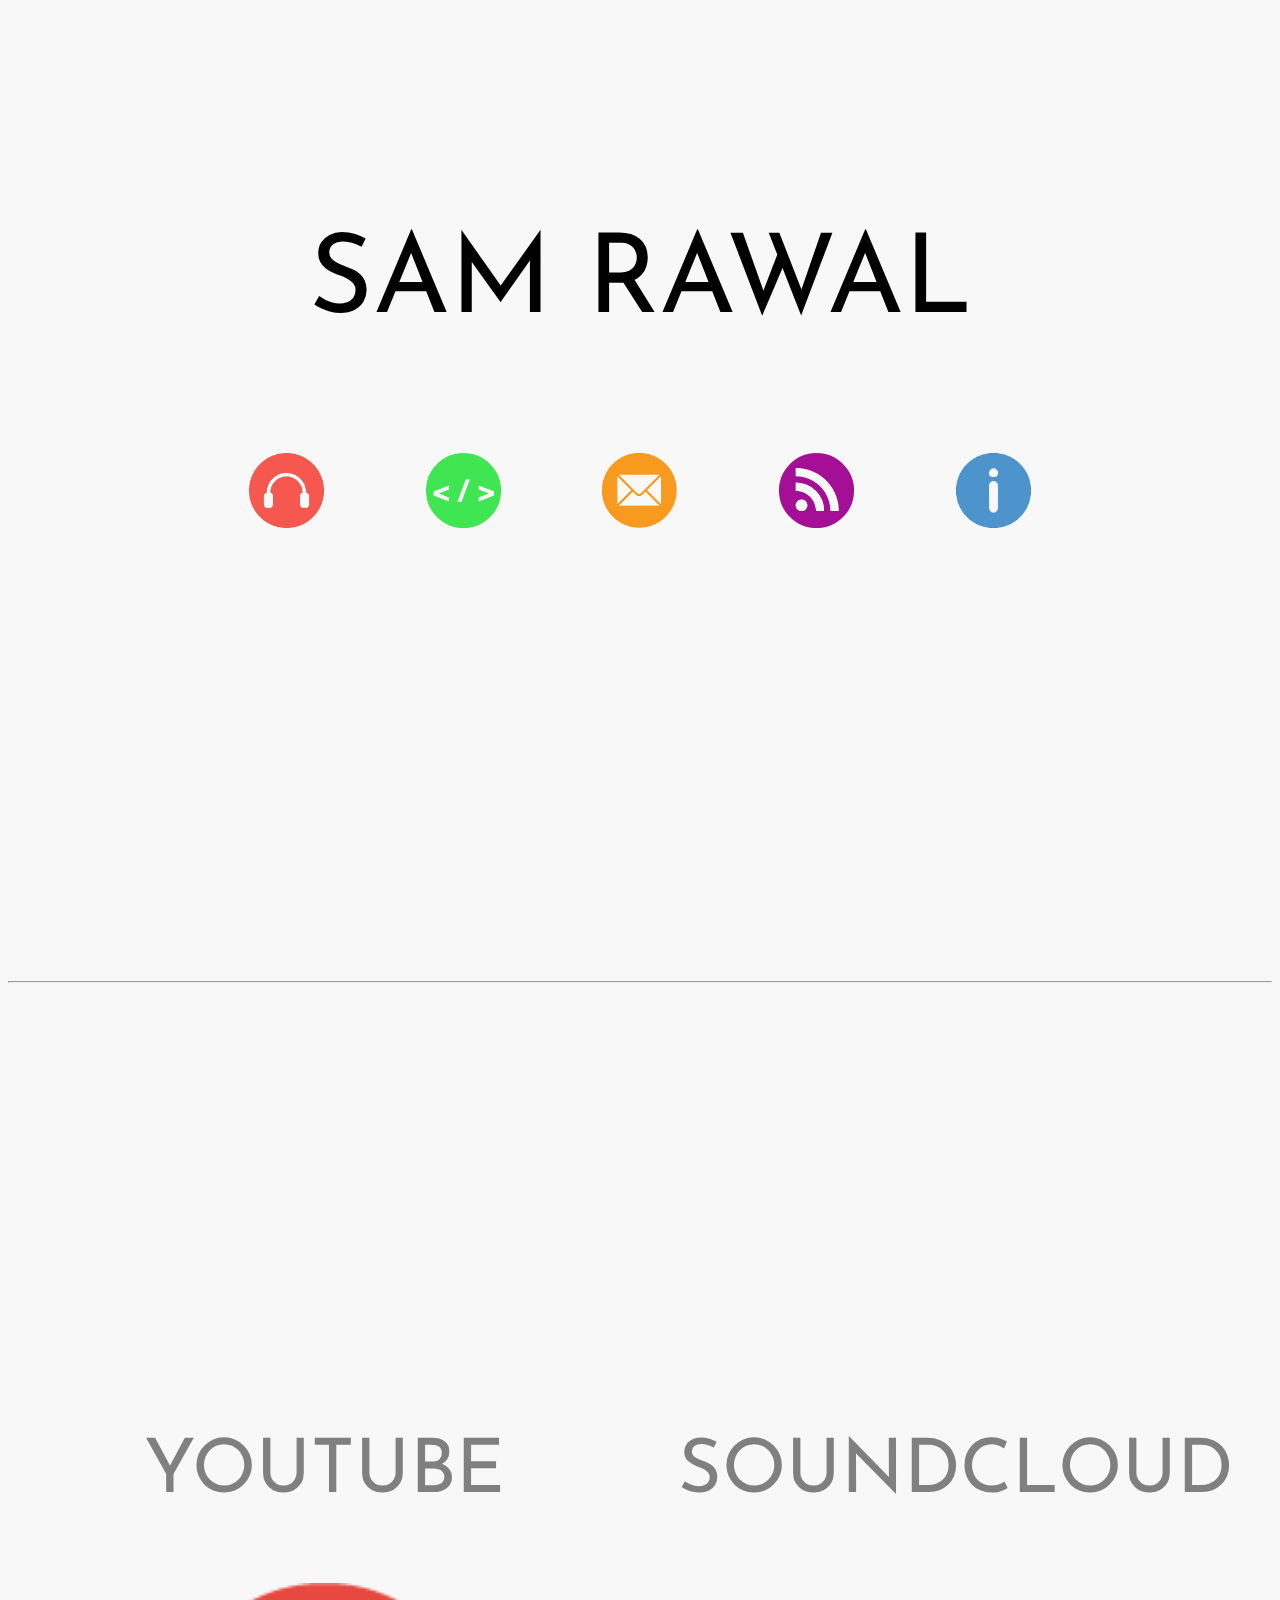
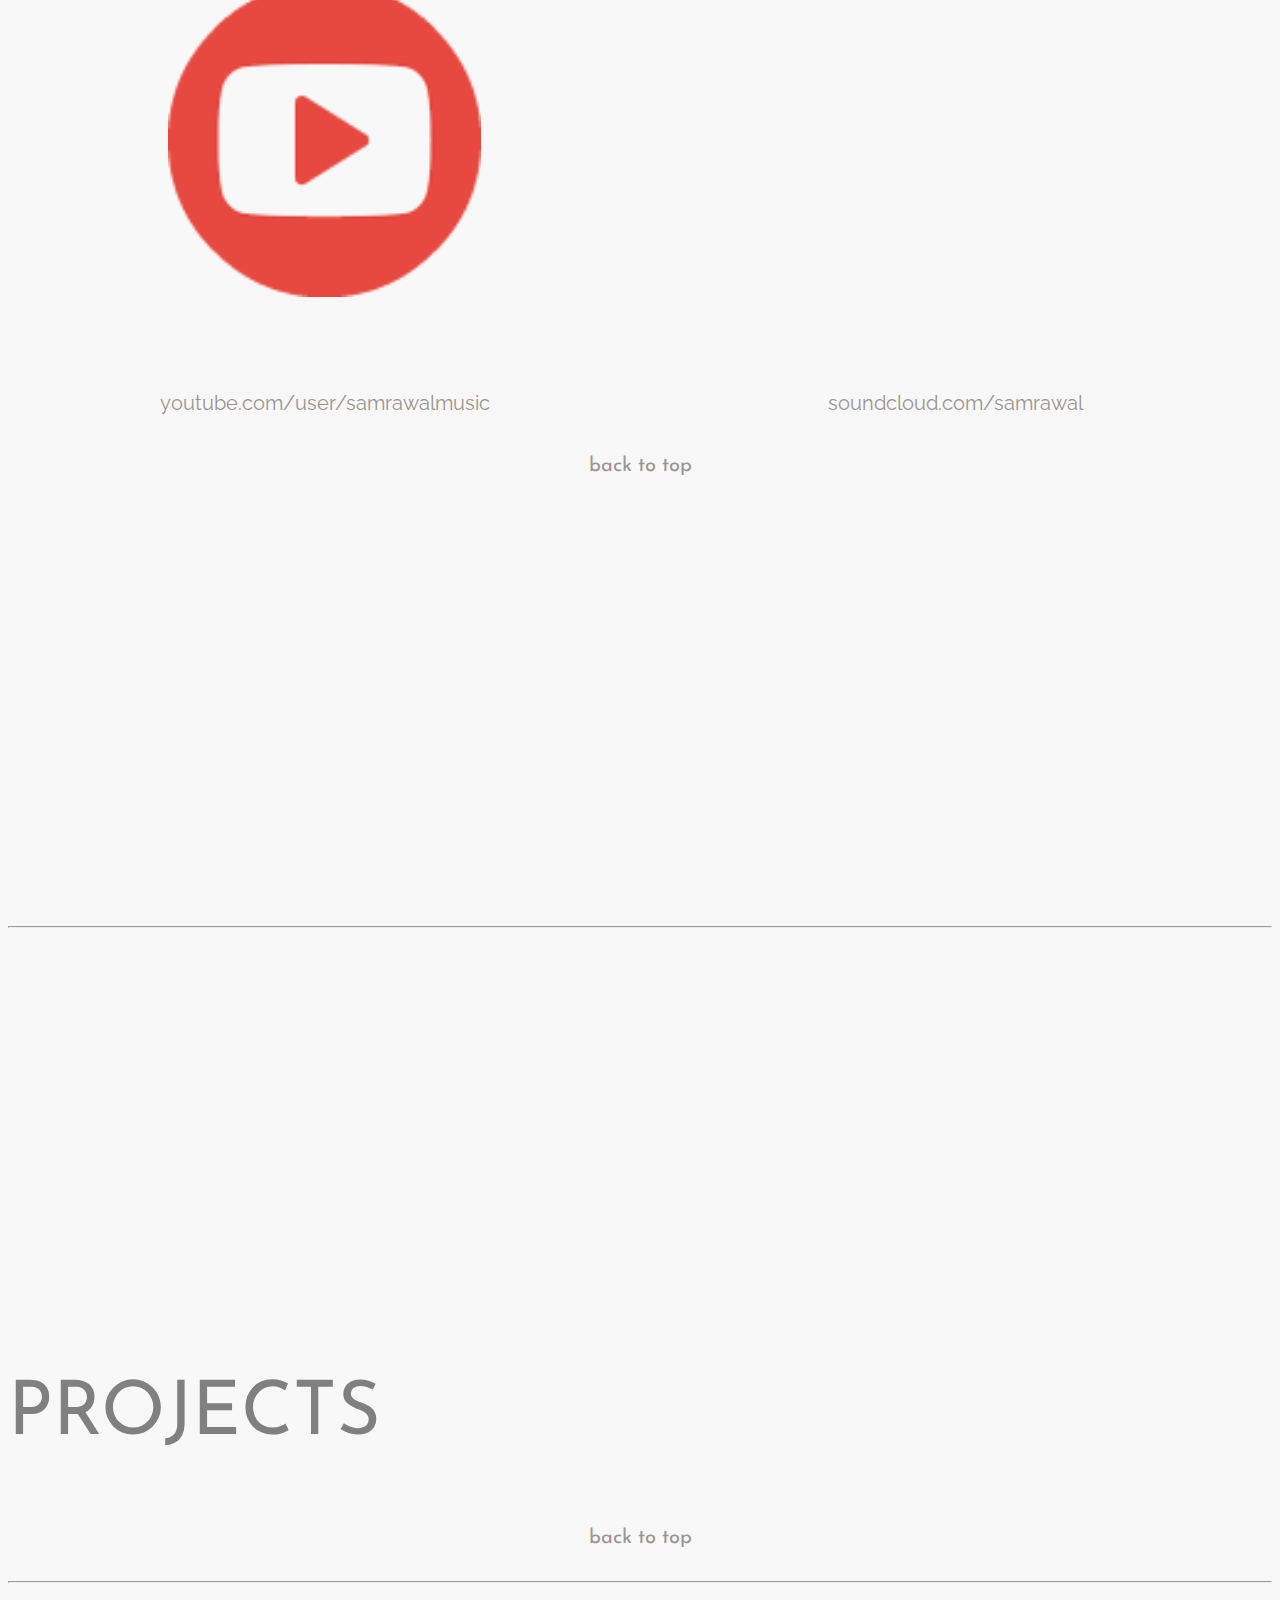
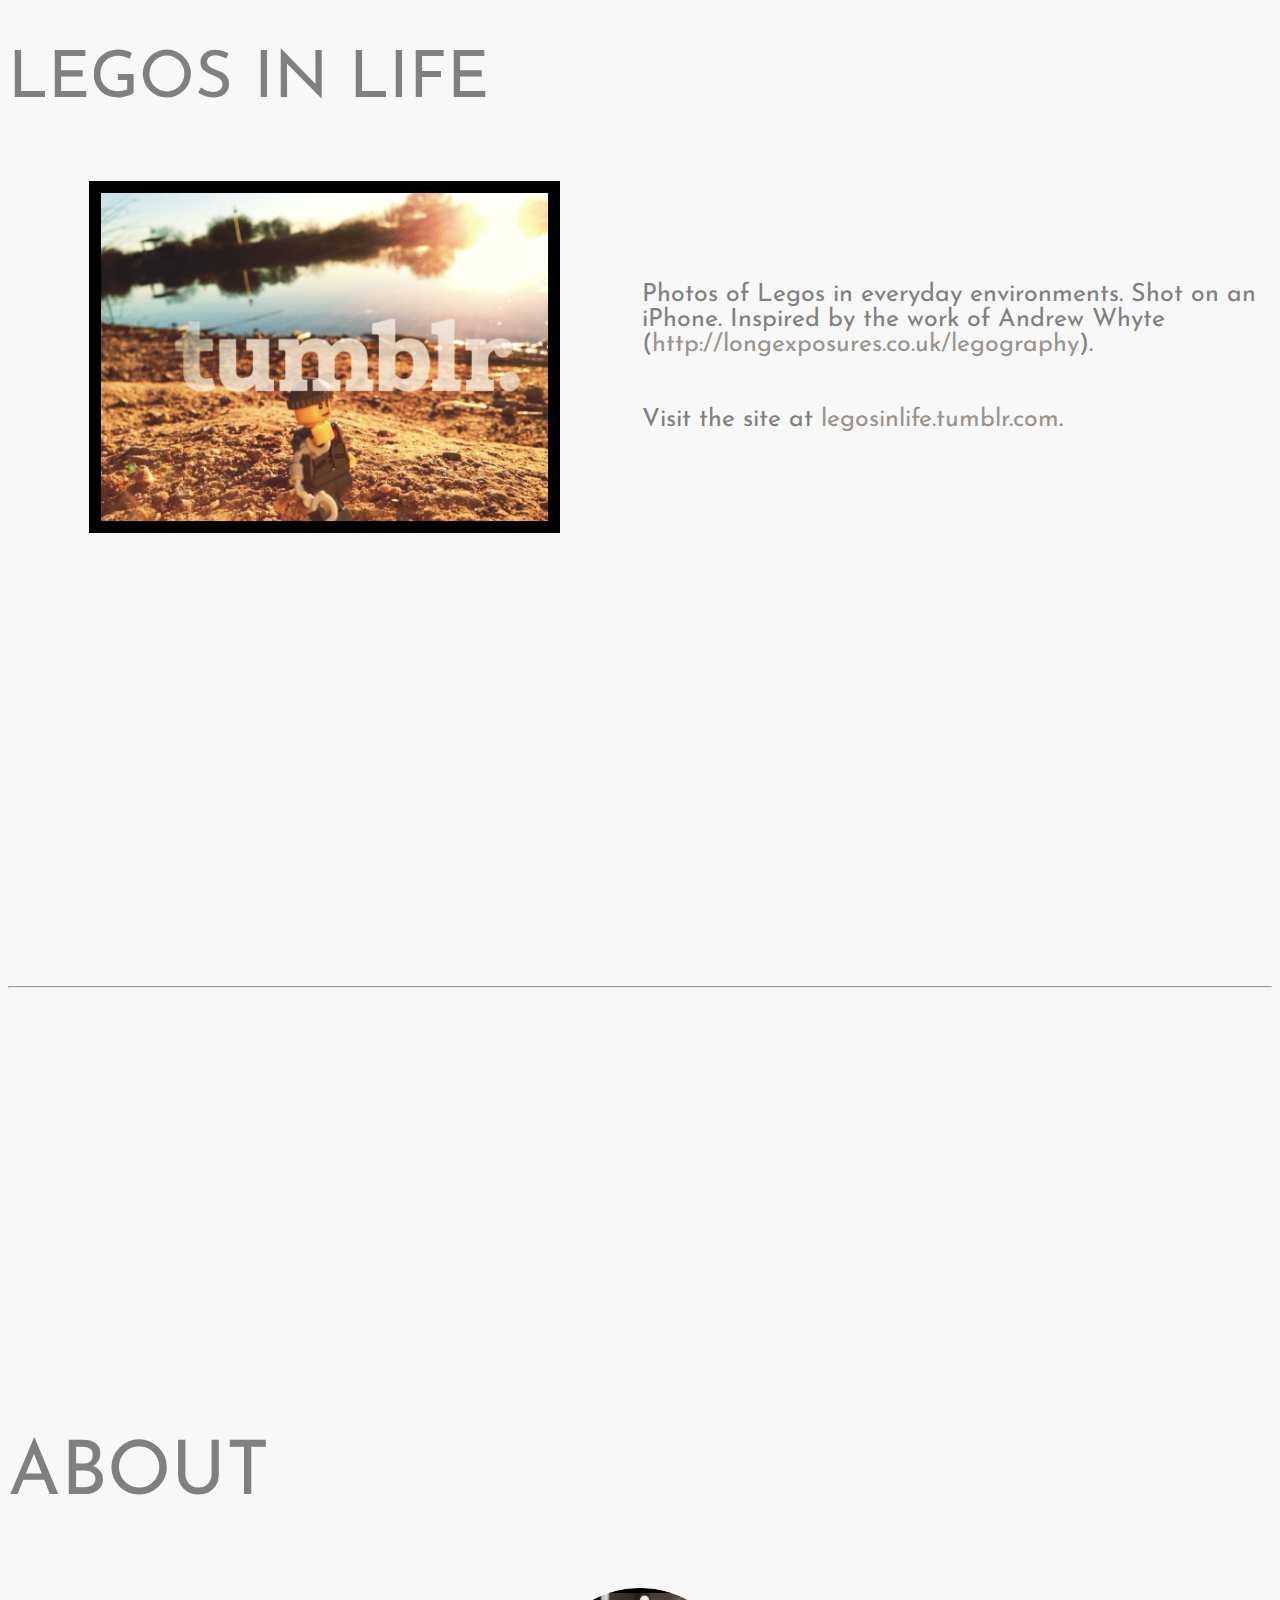
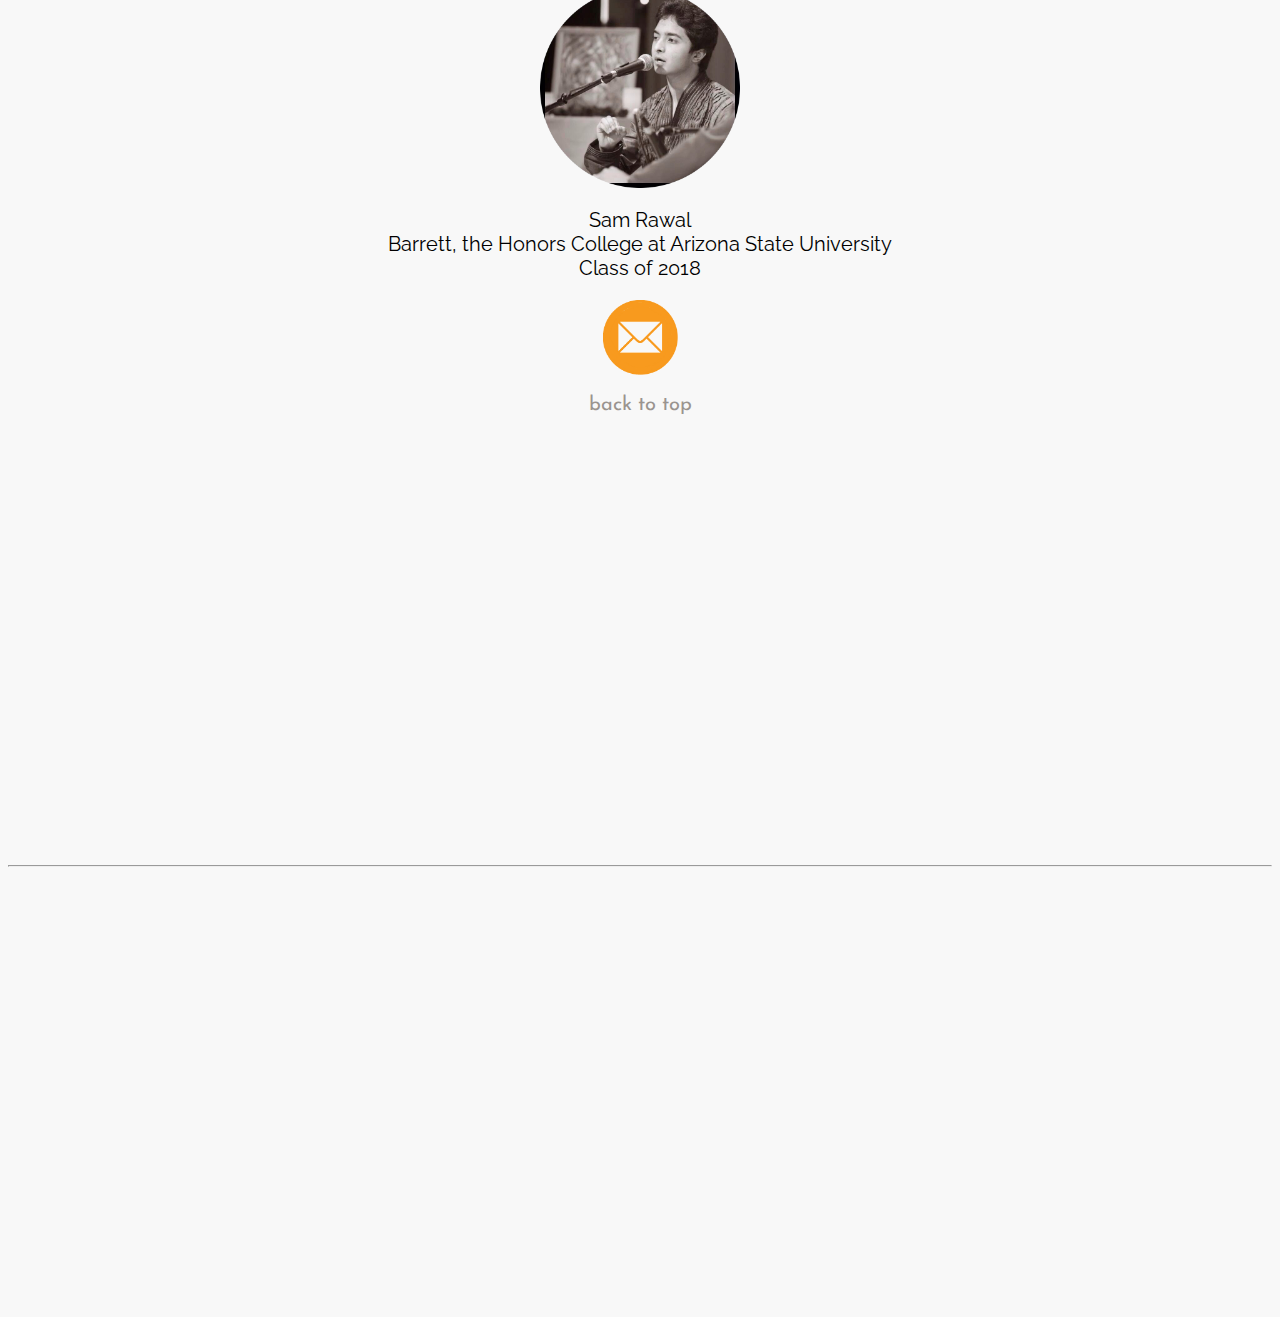
==== index.html @ e17bd79e "Upload Website" ====
<html>


<head>

<link rel="shortcut icon" href="favicon.ico" type="image/x-icon">
<link rel="icon" href="favicon.ico" type="image/x-icon">


    <title>Sam Rawal</title>

    <link href='https://fonts.googleapis.com/css?family=Josefin+Sans:400,700' rel='stylesheet' type='text/css'>
    <link href='https://fonts.googleapis.com/css?family=Raleway' rel='stylesheet' type='text/css'>


    <style>


.iconimg {

	  -o-transition:.5s;
  -ms-transition:.5s;
  -moz-transition:.5s;
  -webkit-transition:.5s;
  transition:.5s;
}

.iconimg:hover{
  	cursor: pointer;	
	transform: scale(1.2);
	opacity: 0.5;
//	-webkit-transform: scale(1.1);
  -o-transition:.5s;
  -ms-transition:.5s;
  -moz-transition:.5s;
  -webkit-transition:.5s;
  transition:.5s;
}

a
{
   color: #9A948F;
   text-decoration: none;
-o-transition:.5s;
  -ms-transition:.5s;
  -moz-transition:.5s;
  -webkit-transition:.5s;
  transition:.5s;
}
a:visited
{
   color: #9A948F;
}
a:active
{
   color: #9A948F;
}
a:hover
{
   color: #C7B299;
   text-decoration: underline;
}

        samrawal {

		font-family: 'Josefin Sans', sans-serif;

		font-size: 110;

		color: black;
		
}

		headingtext{
		font-family: 'Josefin Sans', sans-serif;

		font-size: 75;

		color: gray;

	}
	
		secondheadingtext{
		font-family: 'Josefin Sans', sans-serif;

		font-size: 65;

		color: gray;

	}
	
		
	
		thirdheadingtext{
		font-family: 'Josefin Sans', sans-serif;

		font-size: 25;

		color: gray;

	}
	
		subtext{
		font-family: 'Raleway', sans-serif;
		
		font-size: 20;
		
		color: black;
	}
	
		big_gap{
		display:block;
		margin:450px;
	}
	
		hr.style{
   		 content: "§";
   		 display: inline-block;
   		 position: relative; 
  		 top: -0.7em;  
  		 font-size: 1.5em;
    	padding: 0 0.25em;
    	background: white;
}

		backtotop{
		font-family: 'Josefin Sans', sans-serif;
		font-size: 20;
		color: grey;
		}	
		
	

    </style>



<script src="jquery-1.11.1.min.js"></script>

<script>
$(function() {
  $('a[href*=#]:not([href=#])').click(function() {
    if (location.pathname.replace(/^\//,'') == this.pathname.replace(/^\//,'') && location.hostname == this.hostname) {
      var target = $(this.hash);
      target = target.length ? target : $('[name=' + this.hash.slice(1) +']');
      if (target.length) {
        $('html,body').animate({
          scrollTop: target.offset().top
        }, 1000);
        return false;
      }
    }
  });
});

</script>

</head>


<body bgcolor=#F8F8F8>

	<center>
<a NAME="top"></a>
<samrawal>

<br>

<p>SAM RAWAL</p> 
</samrawal>

<table style="width:70%">
<tr>
  <td> <center> <a href="#music"><img class="iconimg" src=headphones.png width=75px height=75px;></img>
</center></a></td>



  <td> <center><a href="#projects"><img class="iconimg" src=projects.png width=75px;></img></a></iframe>
</center></td>

		
  <td> <center>  <a href="mailto:samrawal@gmail.com"><img class="iconimg" src="email_round.png" height=75; width=75 ></img></a>
</center></td>

  <td> <center>  <a href="http://blog.samrawal.tk" target="blank"> <img class="iconimg" src="blog.png" height=75px; width=75px> </img></a>
</center></td>

  <td> <center>  <a href="#about"><img class="iconimg" src=about.png height=75px; width=75px> </img></a>
</center></td>


</tr>

</table>

</center>

<big_gap></big_gap><hr><big_gap></big_gap>
<a NAME="music"></a>

<table style="width:100%">
<tr width="50%">
<td width="50%"><headingtext><p> <center>YOUTUBE </p></headingtext> </td>
<td><headingtext><p> <center>SOUNDCLOUD </p></headingtext></td>
</tr>
<tr>
<td> <center><a href="https://www.youtube.com/user/samrawalmusic/" target="blank"><img src="youtube.png" width="50%"></a>
 </center></td>
<td> <center>
<iframe width="75%" height="450" scrolling="no" frameborder="no" src="https://w.soundcloud.com/player/?url=https%3A//api.soundcloud.com/users/88854948&amp;color=e7483f&amp;auto_play=false&amp;hide_related=false&amp;show_comments=true&amp;show_user=true&amp;show_reposts=false"></iframe>

</center> </td>
</tr>
<tr><td><br></td></tr>

<tr>
<td width="50%"><center><subtext><a href="https://www.youtube.com/user/samrawalmusic/" target="blank"><p>youtube.com/user/samrawalmusic</a></p></subtext></center></td>
<td><center><subtext><a href="https://soundcloud.com/samrawal" target="blank"><p>soundcloud.com/samrawal</a></p></subtext>
</center></td>

</table> 
<br>
<center><backtotop><a href="#top"><p>back to top</p></a></backtotop></center>


<big_gap></big_gap><hr><big_gap></big_gap>

<headingtext>
<a NAME="projects"></a><p>PROJECTS</p>
</headingtext>
<center><backtotop><a href="#top"><p>back to top</p></a></backtotop></center>

<secondheadingtext>
<hr><p>LEGOS IN LIFE</p>
</secondheadingtext>

<table style="width="80%">
<tr>
<td width="50%"><center>
<a href="http://legosinlife.tumblr.com/" target="blank"><img src="legosinlife_banner.jpeg" width="75%"></img></center></a></td>

<td><thirdheadingtext>
<p>Photos of Legos in everyday environments. Shot on an iPhone. Inspired by the work of Andrew Whyte (<a href="http://longexposures.co.uk/legography">http://longexposures.co.uk/legography</a>).

<br><br><br>
Visit the site at <a href="http://legosinlife.tumblr.com/" target="blank"> legosinlife.tumblr.com</a>.</p></td>
</tr>
</table>

<big_gap></big_gap><hr><big_gap></big_gap>

<headingtext>
<a NAME="about"></a><p>ABOUT</p>
</headingtext>

<subtext>
<center>
<hr.style></hr.style>
<img src="photo.png" height=200px></img>
<p>Sam Rawal
<br>Barrett, the Honors College at Arizona State University
<br>Class of 2018</p>
<a href="mailto:samrawal@gmail.com"><img class="iconimg" src=email_round.png height=75; ></img></a>
<br>
<backtotop><a href="#top"><p>back to top</p></a></backtotop>

</center>
</subtext>

<big_gap></big_gap><hr><big_gap></big_gap>




</body>

</html>
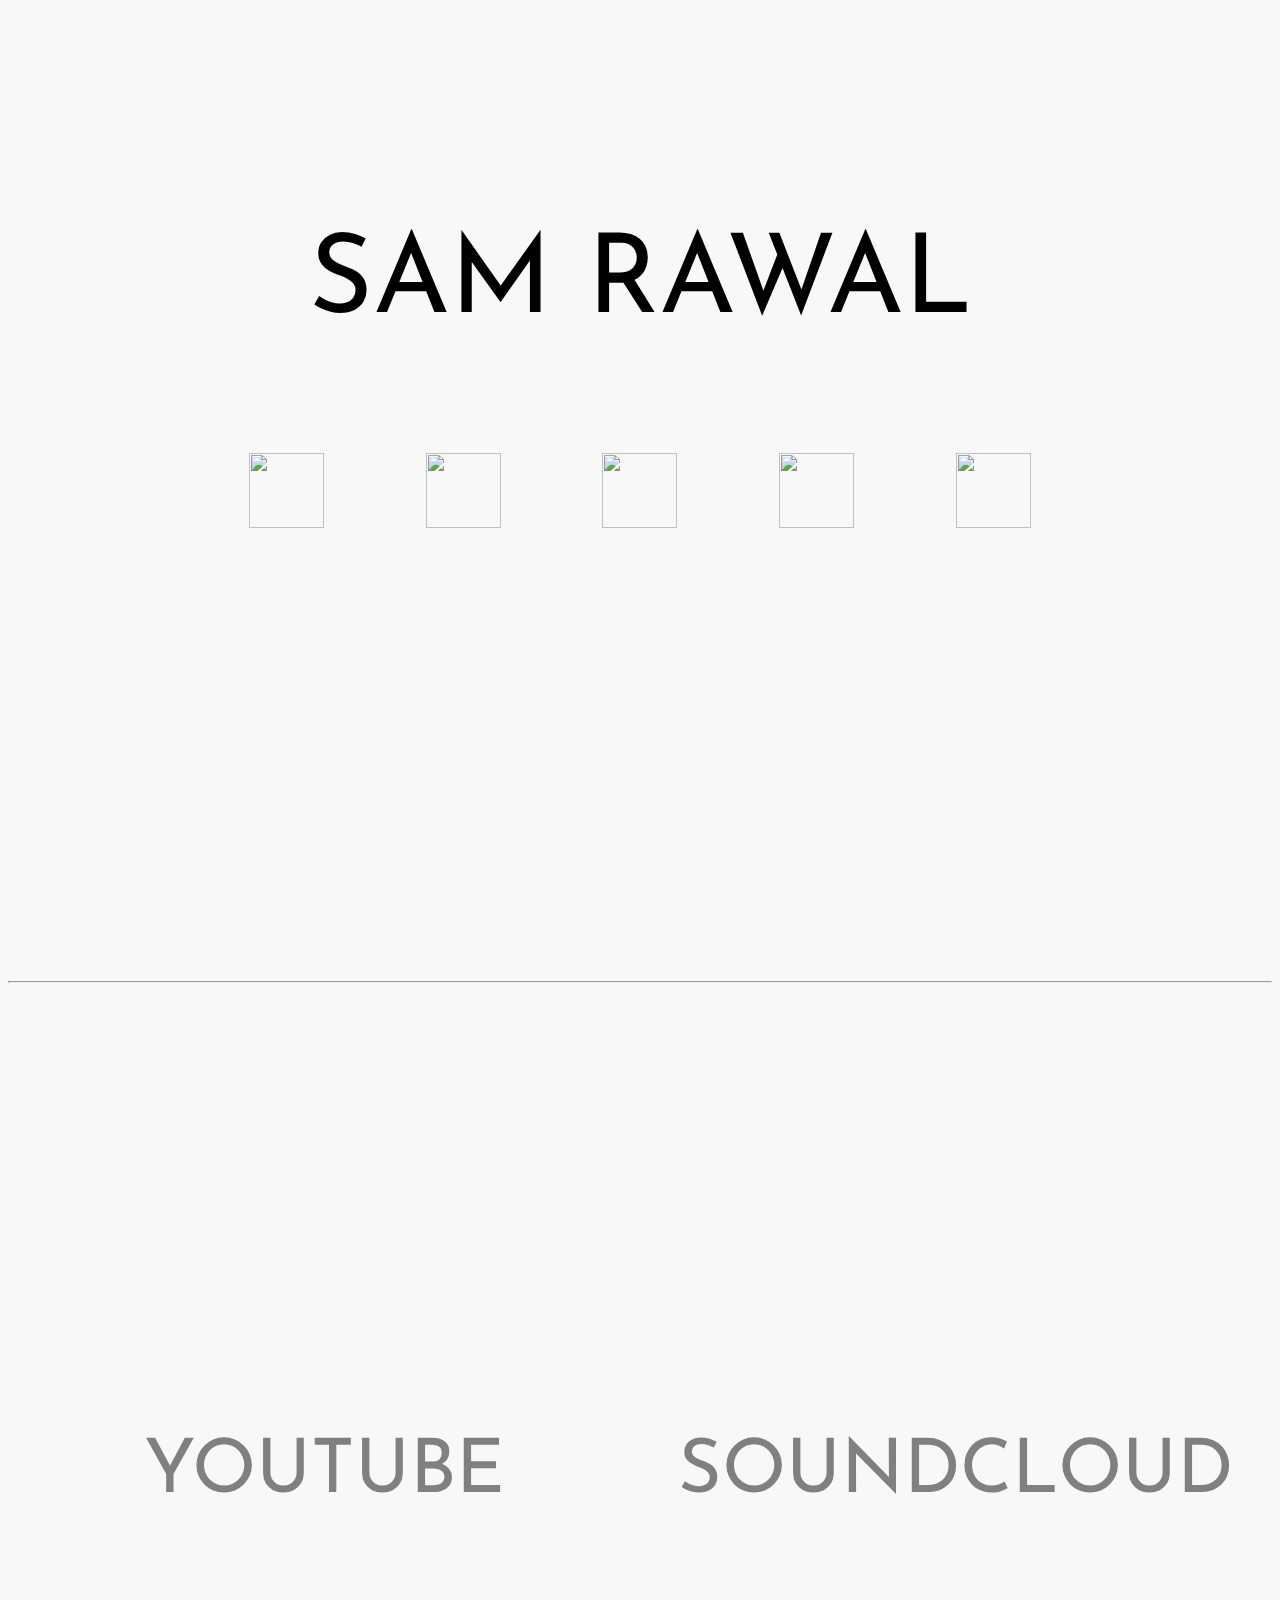
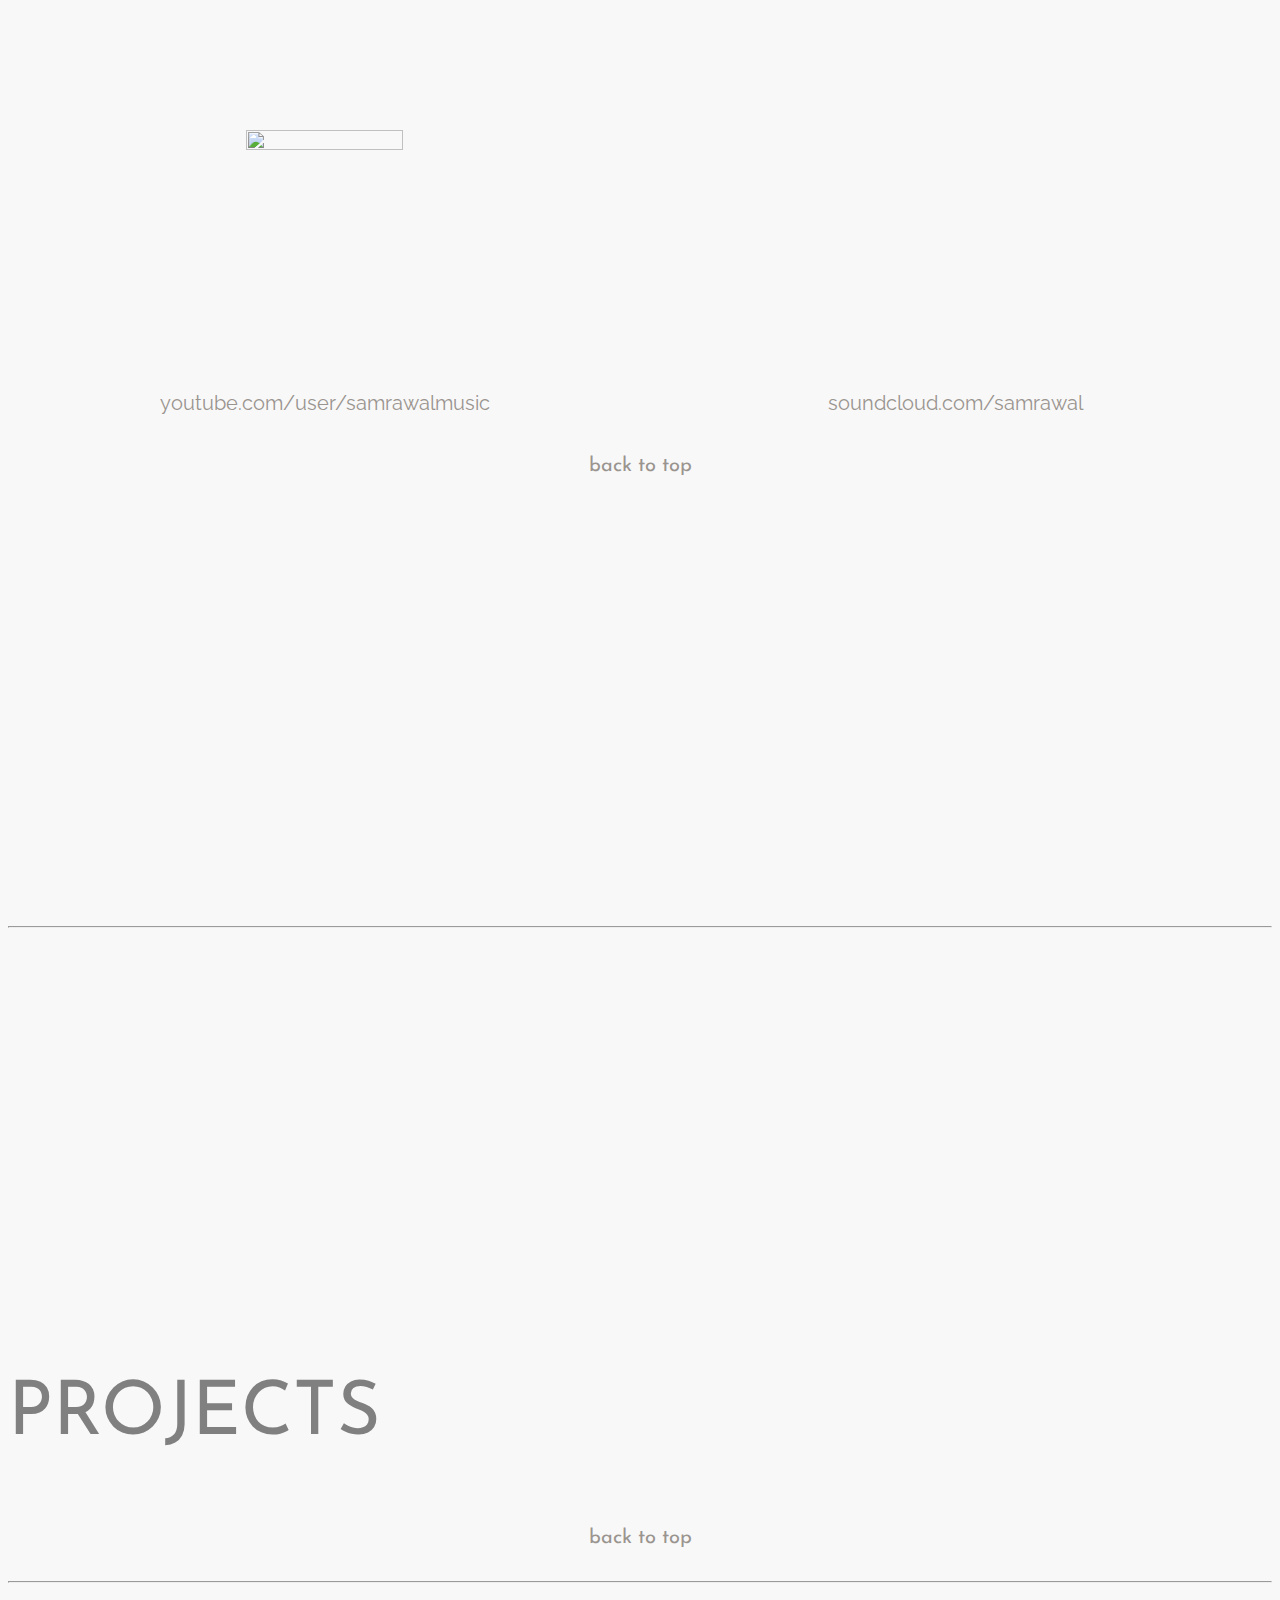
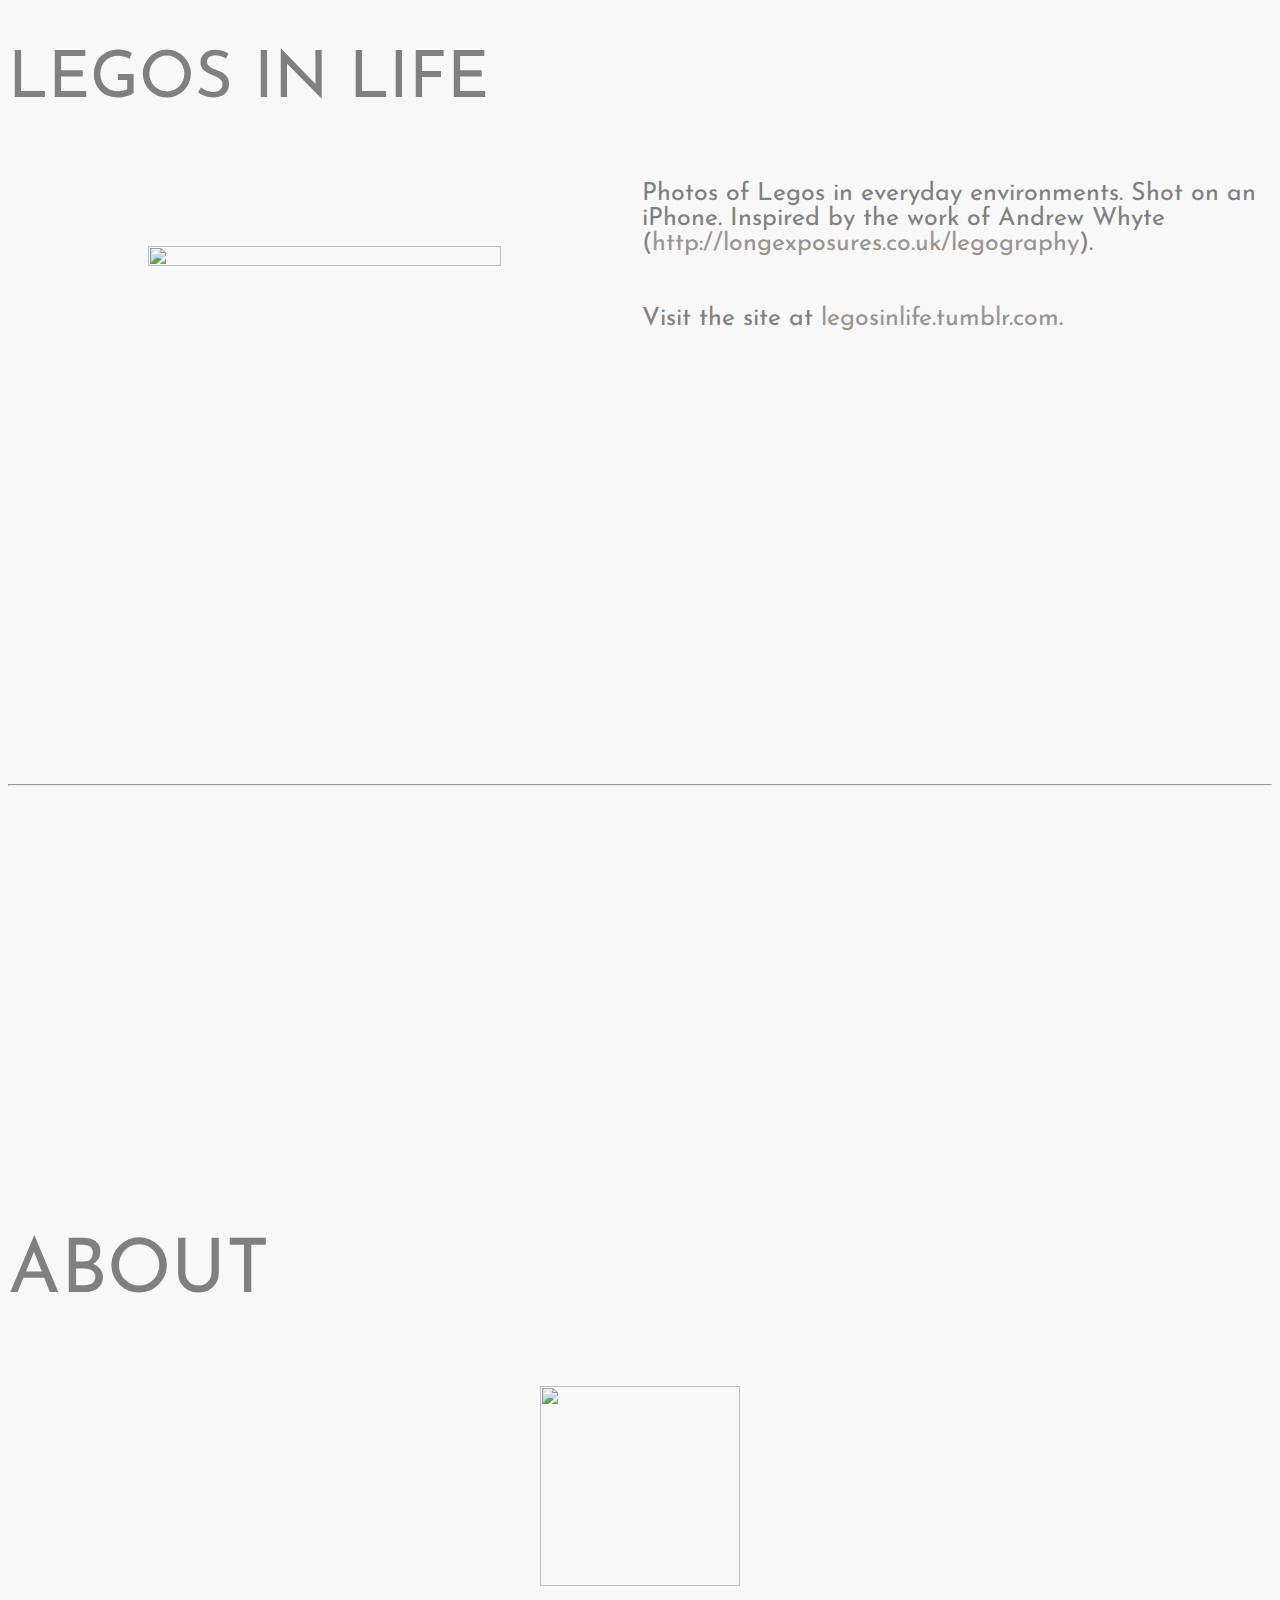
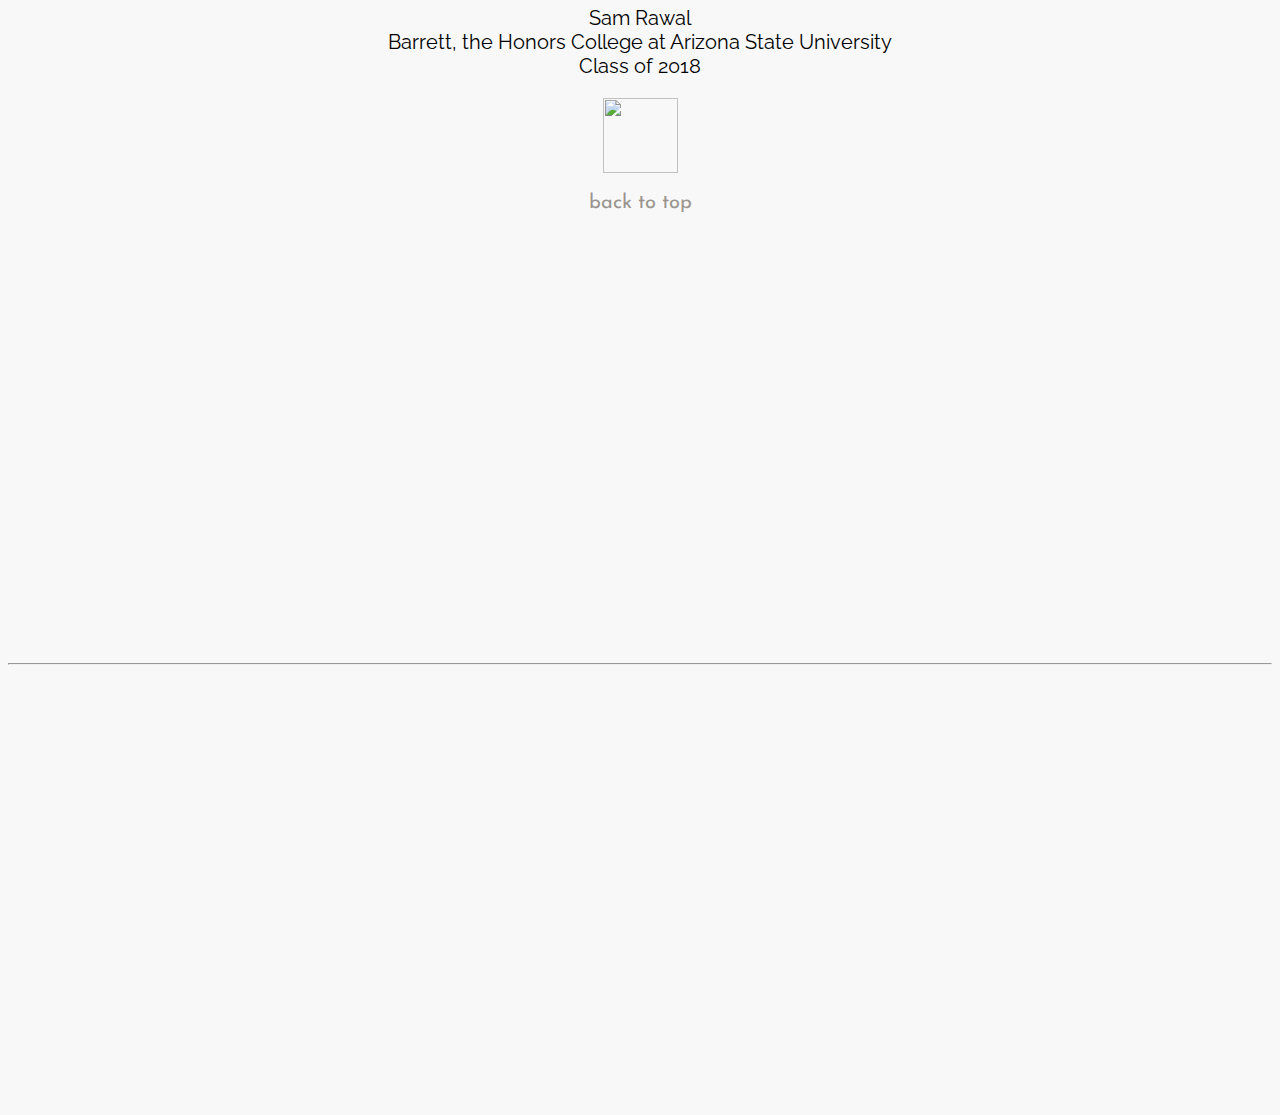
==== commit f6fdbffa: "The Swag Button" ====
--- a/index.html
+++ b/index.html
@@ -11,6 +11,7 @@
 
     <link href='https://fonts.googleapis.com/css?family=Josefin+Sans:400,700' rel='stylesheet' type='text/css'>
     <link href='https://fonts.googleapis.com/css?family=Raleway' rel='stylesheet' type='text/css'>
+
 
 
     <style>
@@ -29,7 +30,6 @@
   	cursor: pointer;	
 	transform: scale(1.2);
 	opacity: 0.5;
-//	-webkit-transform: scale(1.1);
   -o-transition:.5s;
   -ms-transition:.5s;
   -moz-transition:.5s;
@@ -162,6 +162,8 @@
 
 	<center>
 <a NAME="top"></a>
+
+
 <samrawal>
 
 <br>
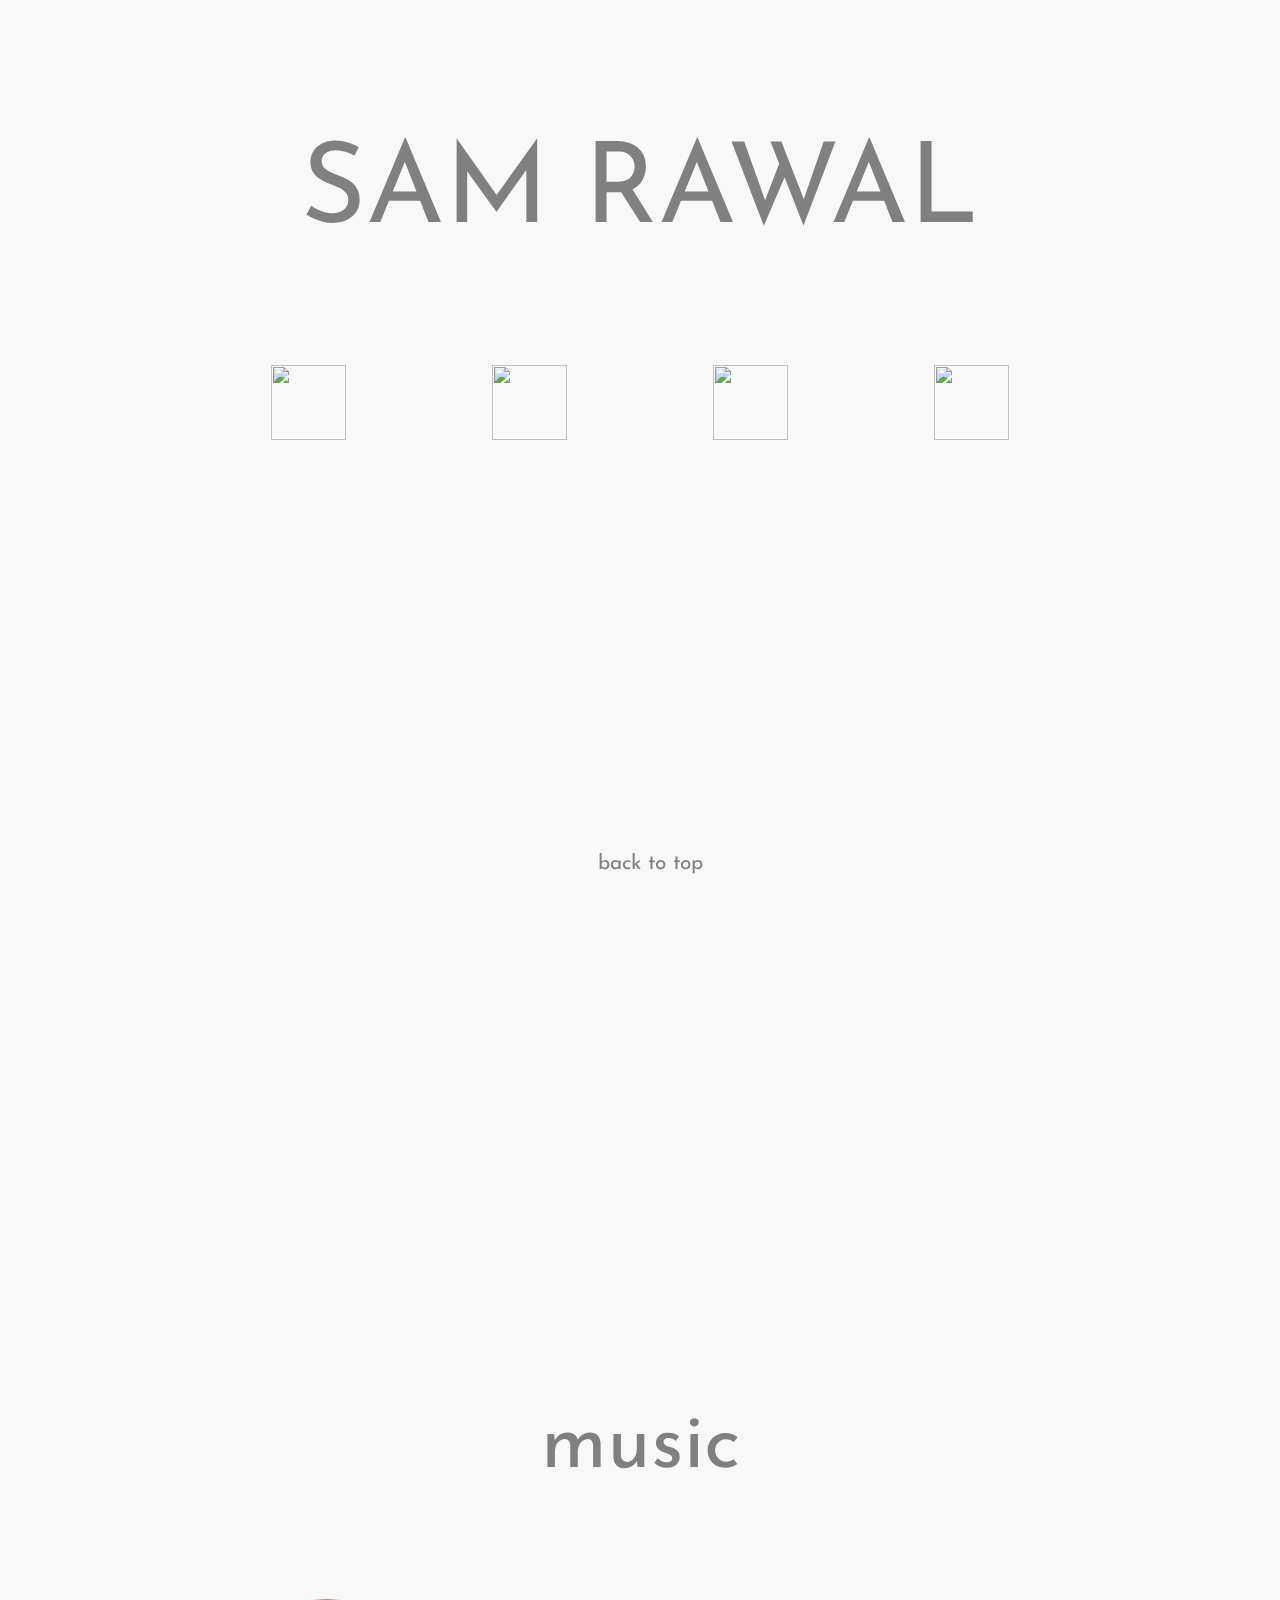
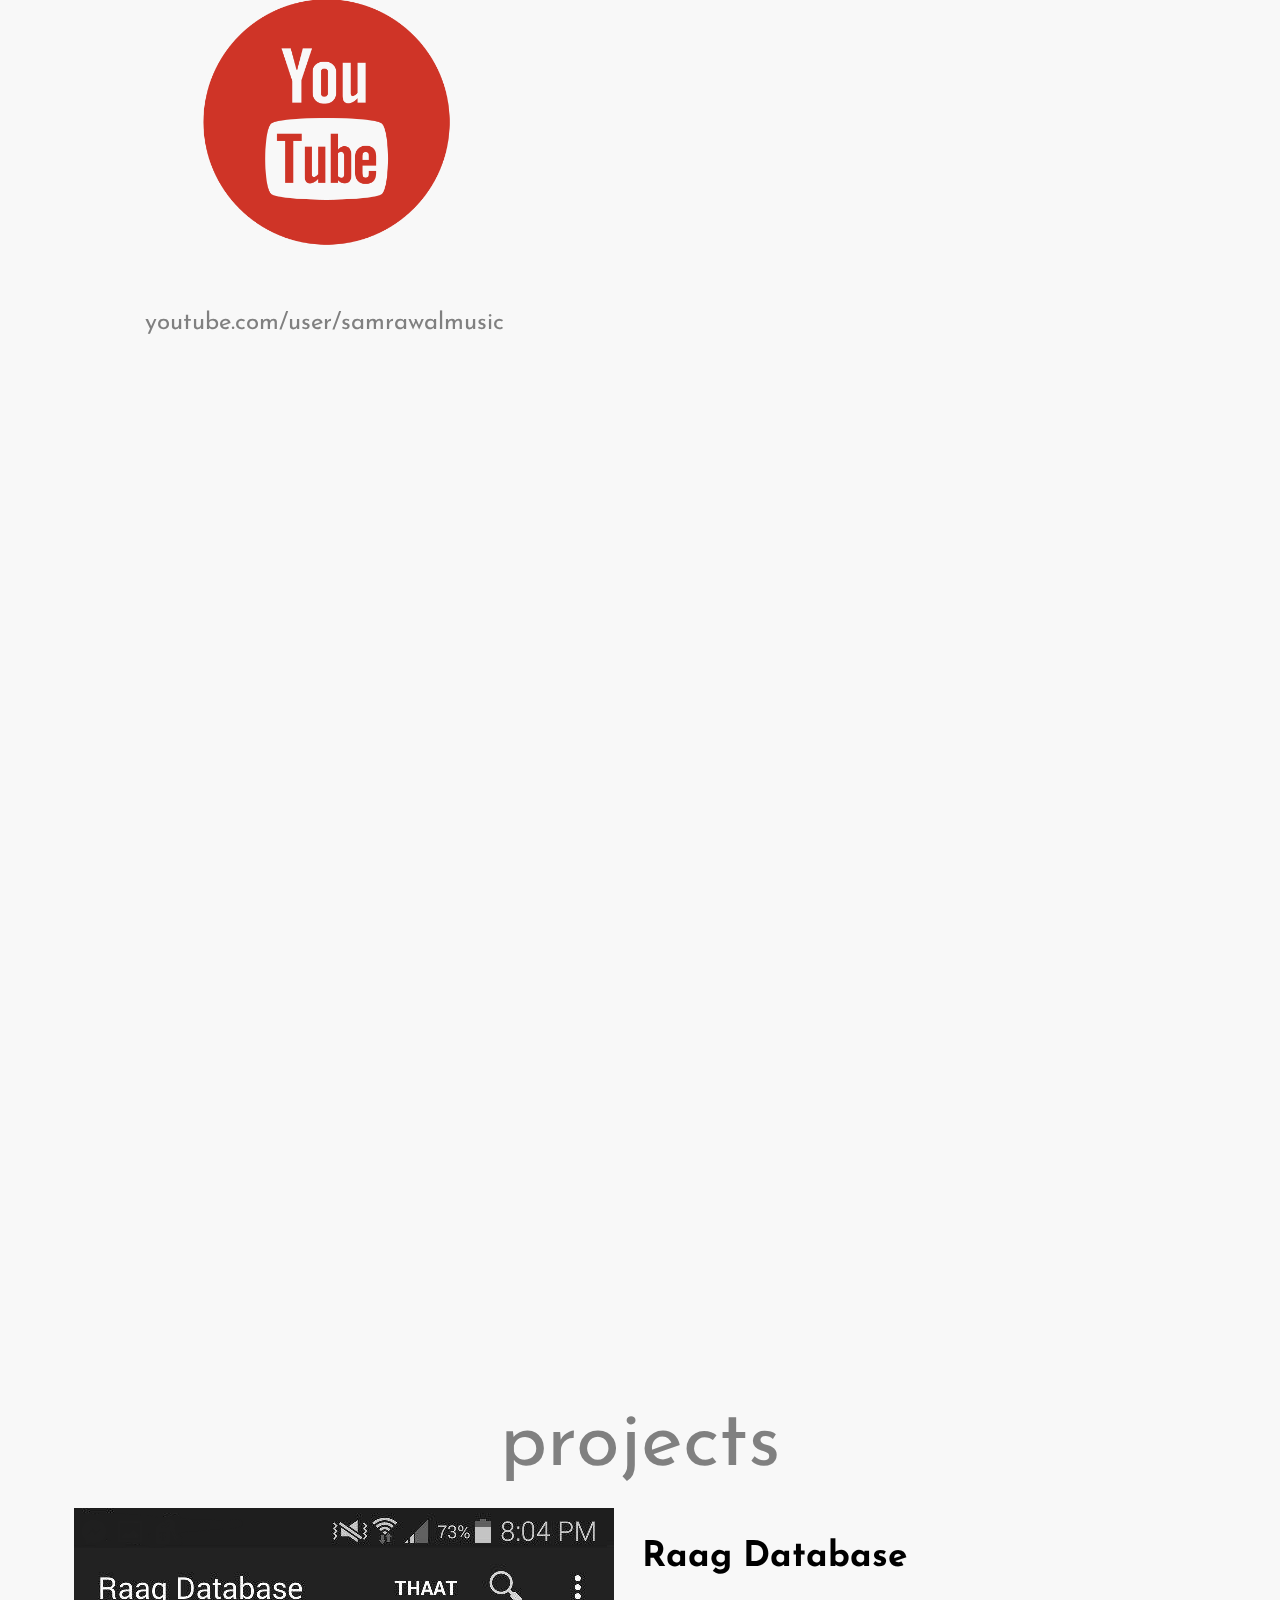
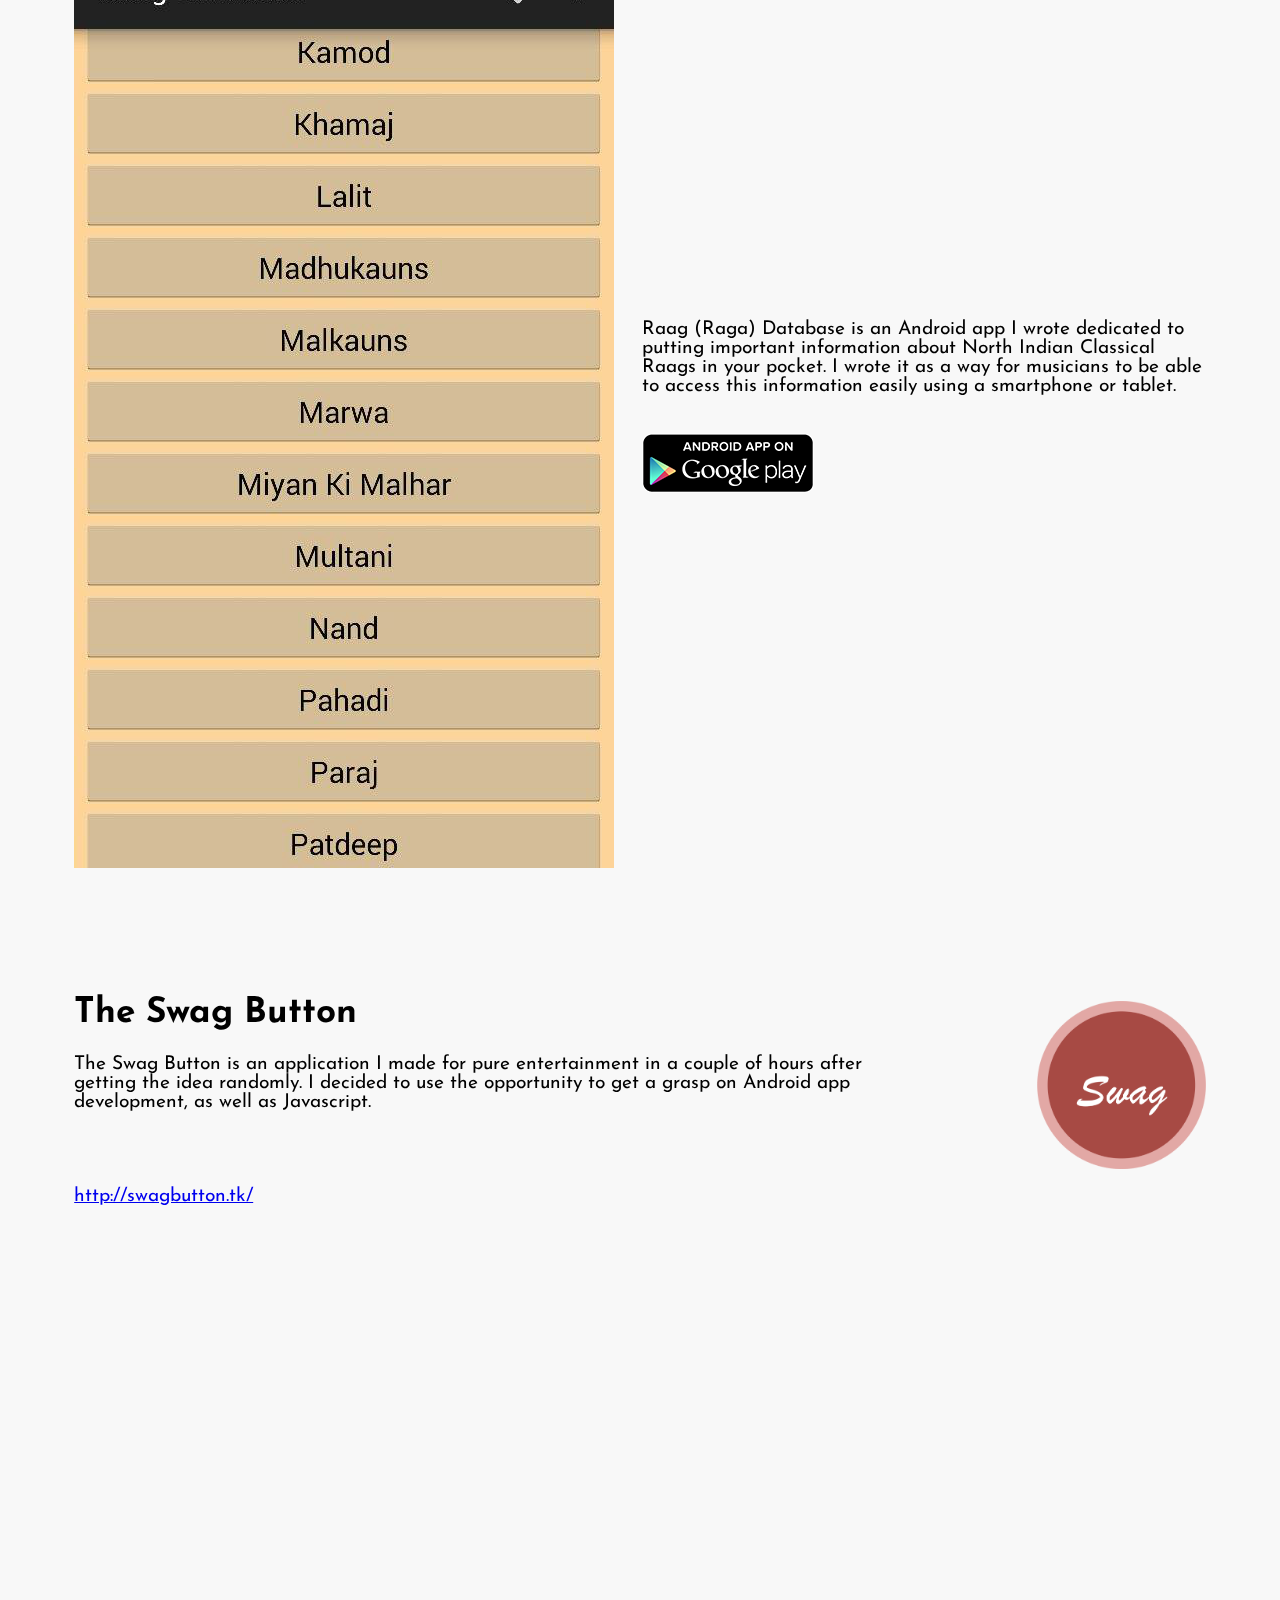
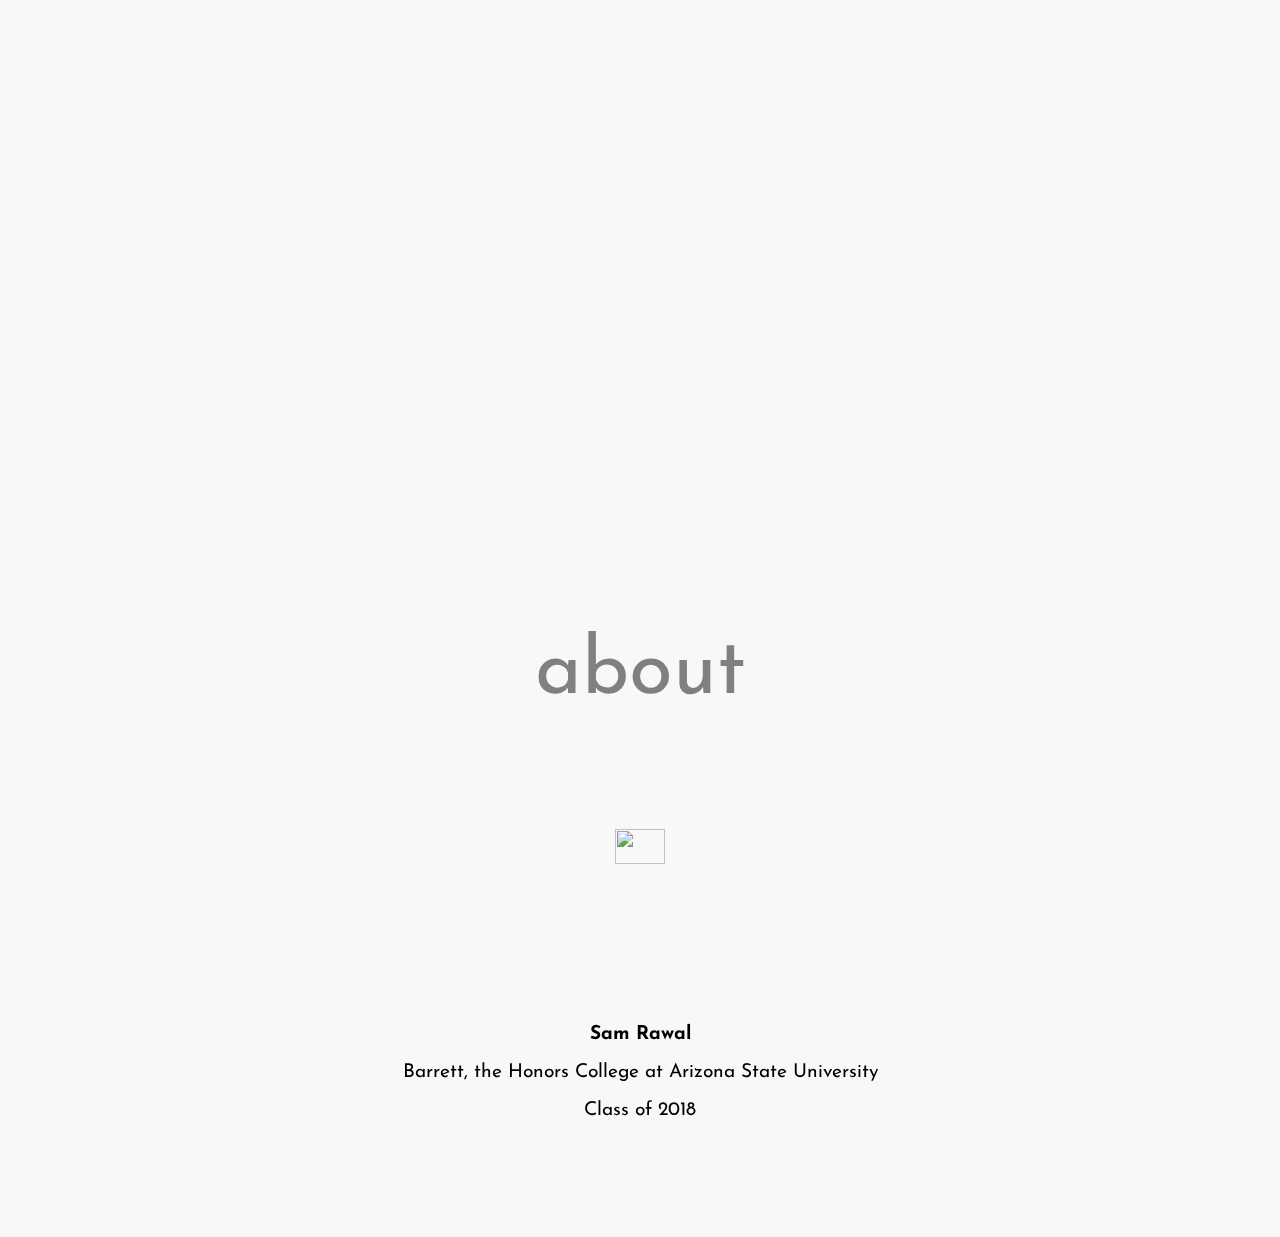
==== commit 7ddebdb2: "Rewriting of Website" ====
--- a/index.html
+++ b/index.html
@@ -5,6 +5,7 @@
 
 <link rel="shortcut icon" href="favicon.ico" type="image/x-icon">
 <link rel="icon" href="favicon.ico" type="image/x-icon">
+<link rel="stylesheet" href="stylesheet.css" type="text/css">
 
 
     <title>Sam Rawal</title>
@@ -14,124 +15,6 @@
 
 
 
-    <style>
-
-
-.iconimg {
-
-	  -o-transition:.5s;
-  -ms-transition:.5s;
-  -moz-transition:.5s;
-  -webkit-transition:.5s;
-  transition:.5s;
-}
-
-.iconimg:hover{
-  	cursor: pointer;	
-	transform: scale(1.2);
-	opacity: 0.5;
-  -o-transition:.5s;
-  -ms-transition:.5s;
-  -moz-transition:.5s;
-  -webkit-transition:.5s;
-  transition:.5s;
-}
-
-a
-{
-   color: #9A948F;
-   text-decoration: none;
--o-transition:.5s;
-  -ms-transition:.5s;
-  -moz-transition:.5s;
-  -webkit-transition:.5s;
-  transition:.5s;
-}
-a:visited
-{
-   color: #9A948F;
-}
-a:active
-{
-   color: #9A948F;
-}
-a:hover
-{
-   color: #C7B299;
-   text-decoration: underline;
-}
-
-        samrawal {
-
-		font-family: 'Josefin Sans', sans-serif;
-
-		font-size: 110;
-
-		color: black;
-		
-}
-
-		headingtext{
-		font-family: 'Josefin Sans', sans-serif;
-
-		font-size: 75;
-
-		color: gray;
-
-	}
-	
-		secondheadingtext{
-		font-family: 'Josefin Sans', sans-serif;
-
-		font-size: 65;
-
-		color: gray;
-
-	}
-	
-		
-	
-		thirdheadingtext{
-		font-family: 'Josefin Sans', sans-serif;
-
-		font-size: 25;
-
-		color: gray;
-
-	}
-	
-		subtext{
-		font-family: 'Raleway', sans-serif;
-		
-		font-size: 20;
-		
-		color: black;
-	}
-	
-		big_gap{
-		display:block;
-		margin:450px;
-	}
-	
-		hr.style{
-   		 content: "§";
-   		 display: inline-block;
-   		 position: relative; 
-  		 top: -0.7em;  
-  		 font-size: 1.5em;
-    	padding: 0 0.25em;
-    	background: white;
-}
-
-		backtotop{
-		font-family: 'Josefin Sans', sans-serif;
-		font-size: 20;
-		color: grey;
-		}	
-		
-	
-
-    </style>
 
 
 
@@ -155,122 +38,125 @@
 
 </script>
 
-</head>
+</head>	
 
 
-<body bgcolor=#F8F8F8>
+<body>
 
 	<center>
 <a NAME="top"></a>
 
-
-<samrawal>
-
 <br>
 
-<p>SAM RAWAL</p> 
-</samrawal>
+<p id="header"> SAM RAWAL </p> 
+
 
 <table style="width:70%">
-<tr>
-  <td> <center> <a href="#music"><img class="iconimg" src=headphones.png width=75px height=75px;></img>
-</center></a></td>
+	<tr>
+		  <td> <center> <a href="#music"><img class="iconimg" src=headphones.png width=75px height=75px;></img>
+		</center></a></td>
 
 
+		  <td> <center><a href="#projects"><img class="iconimg" src=projects.png width=75px;></img></a></iframe>
+		</center></td>
 
-  <td> <center><a href="#projects"><img class="iconimg" src=projects.png width=75px;></img></a></iframe>
-</center></td>
+				
+		  <td> <center>  <a href="mailto:samrawal@asu.edu"><img class="iconimg" src="email_round.png" height=75; width=75 ></img></a>
+		</center></td>
 
-		
-  <td> <center>  <a href="mailto:samrawal@gmail.com"><img class="iconimg" src="email_round.png" height=75; width=75 ></img></a>
-</center></td>
+<!--		  <td> <center>  <a href="http://blog.samrawal.tk" target="blank"> <img class="iconimg" src="blog.png" height=75px; width=75px> </img></a>
+		</center></td>
 
-  <td> <center>  <a href="http://blog.samrawal.tk" target="blank"> <img class="iconimg" src="blog.png" height=75px; width=75px> </img></a>
-</center></td>
+-->
 
-  <td> <center>  <a href="#about"><img class="iconimg" src=about.png height=75px; width=75px> </img></a>
-</center></td>
-
-
-</tr>
-
+		  <td> <center>  <a href="#about"><img class="iconimg" src=about.png height=75px; width=75px> </img></a>
+		</center></td>
+	</tr>
 </table>
 
 </center>
 
-<big_gap></big_gap><hr><big_gap></big_gap>
-<a NAME="music"></a>
-
-<table style="width:100%">
-<tr width="50%">
-<td width="50%"><headingtext><p> <center>YOUTUBE </p></headingtext> </td>
-<td><headingtext><p> <center>SOUNDCLOUD </p></headingtext></td>
-</tr>
-<tr>
-<td> <center><a href="https://www.youtube.com/user/samrawalmusic/" target="blank"><img src="youtube.png" width="50%"></a>
- </center></td>
-<td> <center>
-<iframe width="75%" height="450" scrolling="no" frameborder="no" src="https://w.soundcloud.com/player/?url=https%3A//api.soundcloud.com/users/88854948&amp;color=e7483f&amp;auto_play=false&amp;hide_related=false&amp;show_comments=true&amp;show_user=true&amp;show_reposts=false"></iframe>
-
-</center> </td>
-</tr>
-<tr><td><br></td></tr>
-
-<tr>
-<td width="50%"><center><subtext><a href="https://www.youtube.com/user/samrawalmusic/" target="blank"><p>youtube.com/user/samrawalmusic</a></p></subtext></center></td>
-<td><center><subtext><a href="https://soundcloud.com/samrawal" target="blank"><p>soundcloud.com/samrawal</a></p></subtext>
-</center></td>
-
-</table> 
-<br>
-<center><backtotop><a href="#top"><p>back to top</p></a></backtotop></center>
+<a href="#top"><p id="totop">back to top</p></a>
 
 
-<big_gap></big_gap><hr><big_gap></big_gap>
+<div class="spacer"></div>
 
-<headingtext>
-<a NAME="projects"></a><p>PROJECTS</p>
-</headingtext>
-<center><backtotop><a href="#top"><p>back to top</p></a></backtotop></center>
 
-<secondheadingtext>
-<hr><p>LEGOS IN LIFE</p>
-</secondheadingtext>
+<center>
+<a NAME="music"></a>
+<p class="titles"> music</p>
+<table width="100%" class="contenttable">
+	<tr>
 
-<table style="width="80%">
-<tr>
-<td width="50%"><center>
-<a href="http://legosinlife.tumblr.com/" target="blank"><img src="legosinlife_banner.jpeg" width="75%"></img></center></a></td>
+		<td class="music" width="50%">
+			<a href="http://youtube.com/user/samrawalmusic" id="youtubelink">
+			<img src="youtube.png"/ width="45%">
+			<p id="youtube">youtube.com/user/samrawalmusic</p></a>
+		</td>
+		
+		<td class="music">
+			<iframe width="75%" height="450" scrolling="no" frameborder="no" src="https://w.soundcloud.com/player/?url=https%3A//api.soundcloud.com/users/88854948&amp;color=ff5500&amp;auto_play=false&amp;hide_related=false&amp;show_comments=true&amp;show_user=true&amp;show_reposts=false"></iframe>
+		</td>
 
-<td><thirdheadingtext>
-<p>Photos of Legos in everyday environments. Shot on an iPhone. Inspired by the work of Andrew Whyte (<a href="http://longexposures.co.uk/legography">http://longexposures.co.uk/legography</a>).
+	</tr>
+</table>
+</center>
+<div class="spacer"></div>
 
-<br><br><br>
-Visit the site at <a href="http://legosinlife.tumblr.com/" target="blank"> legosinlife.tumblr.com</a>.</p></td>
-</tr>
+
+<center>
+<a NAME="projects"></a>
+<p class="titles">projects</p>
+<table width="90%" class="contenttable">
+	<tr>
+		<td width="50%">
+			
+				<img src="pictures/RaagDB.png" height="30%"/>
+			</center>
+		</td>
+
+		<td width="70%">
+			<p class="subtitles"><strong>Raag Database</strong></p>
+			<br>
+			<p>Raag (Raga) Database is an Android app I wrote dedicated to putting important information about North Indian Classical Raags in your pocket. I wrote it as a way for musicians to be able to access this information easily using a smartphone or tablet.</p>
+			<br>
+			<a href="https://play.google.com/store/apps/details?id=me.samrawal.raagdatabase" target="blank"><img src="pictures/googleplaybadge.png" /></a>
+		</td>
+	</tr>
+</table>
+<br><br><br><br><br>
+<table width="90%" class="contenttable">
+	<tr>
+		<td width="70%">
+			<p class="subtitles"><strong>The Swag Button</strong></p>
+			<br><br><br><br>
+			<p >The Swag Button is an application I made for pure entertainment in a couple of hours after getting the idea randomly. I decided to use the opportunity to get a grasp on Android app development, as well as Javascript.</p>
+			<br><br>
+			<a href="http://swagbutton.tk"><p>http://swagbutton.tk/</a></p>
+		</td>
+
+		<td>
+			
+				<p><img src="pictures/SwagButton.png" width="50%" align="right"/></p>
+			
+		</td>
+	</tr>
 </table>
 
-<big_gap></big_gap><hr><big_gap></big_gap>
+<div class="spacer"></div>
 
-<headingtext>
-<a NAME="about"></a><p>ABOUT</p>
-</headingtext>
+<center>
+<a NAME="about"></a>
+<p class="titles">about</p>
+<br><br>
+<img src="photo.png" width="20%" />
+<p><strong>Sam Rawal</strong></p>
+<p> Barrett, the Honors College at Arizona State University</p>
+<p>Class of 2018</p>
 
-<subtext>
-<center>
-<hr.style></hr.style>
-<img src="photo.png" height=200px></img>
-<p>Sam Rawal
-<br>Barrett, the Honors College at Arizona State University
-<br>Class of 2018</p>
-<a href="mailto:samrawal@gmail.com"><img class="iconimg" src=email_round.png height=75; ></img></a>
-<br>
-<backtotop><a href="#top"><p>back to top</p></a></backtotop>
 
+<br><br><br><br><br>
 </center>
-</subtext>
-
-<big_gap></big_gap><hr><big_gap></big_gap>
 
 
 
--- a/stylesheet.css
+++ b/stylesheet.css
@@ -0,0 +1,135 @@
+body{
+	background-color: #F8F8F8;
+
+}
+p{
+	font-family: 'Josefin Sans', sans-serif;
+	font-size:1.2em;
+	position: relative;
+}
+
+a{
+	#totop{
+	transition:.7s;
+	
+	text-decoration: none;
+	color: gray;
+
+	font-family: 'Josefin Sans', sans-serif;
+	font-size: 1.3em;
+
+
+	bottom: 5px;
+	left: 46.7%;
+	position: fixed;
+}
+}
+
+.titles{
+	font-family: 'Josefin Sans', sans-serif;
+	color:gray;
+	font-size: 5em;
+	position: relative;
+}
+
+.subtitles{
+	font-family: 'Josefin Sans', sans-serif;
+	color: black;
+	font-size:2.2em;
+	position: absolute;
+	top: 0;
+}
+
+
+#header{
+	font-family: 'Josefin Sans', sans-serif;
+	color: gray;
+	text-align: center;
+	font-size: 7em;
+	font-weight: none;
+}
+
+#contents{
+	border: 1px dotted aqua;
+	padding-left:50px;
+	padding-right:50px;
+}
+
+.nav{
+	height: 75px;
+}
+
+
+.iconimg{
+	transform: scale(1);
+	transition:.5s;
+
+}
+
+.iconimg:hover{
+	transform: scale(1.2);
+	opacity: 0.8;
+  	transition:.5s;
+  
+}
+
+
+.spacer{
+	height: 100%;
+}
+
+
+#totop{
+	transition:.7s;
+	
+	text-decoration: none;
+	color: gray;
+
+	font-family: 'Josefin Sans', sans-serif;
+	font-size: 1.3em;
+
+
+	bottom: 5px;
+	left: 46.7%;
+	position: fixed;
+}
+
+#totop:hover{
+	color: black;
+	transition:.7s;
+}
+
+/*td{
+	border: 1px black solid;
+}*/
+
+.music{
+	text-align: center;
+	padding:10px
+}
+
+#youtube{
+	font-family: 'Josefin Sans', sans-serif;
+	font-size: 1.5em;
+
+	top: 30	;
+	position: relative;
+}
+
+#youtubelink{
+	transition:.7s;
+	text-decoration: none;
+	color:gray;
+}
+
+#youtubelink:hover{
+	transform: scale(1.05);
+	color:black;
+	transition:.7s;
+}
+
+.contenttable{
+	position: relative;
+	top: -60;
+}
+
